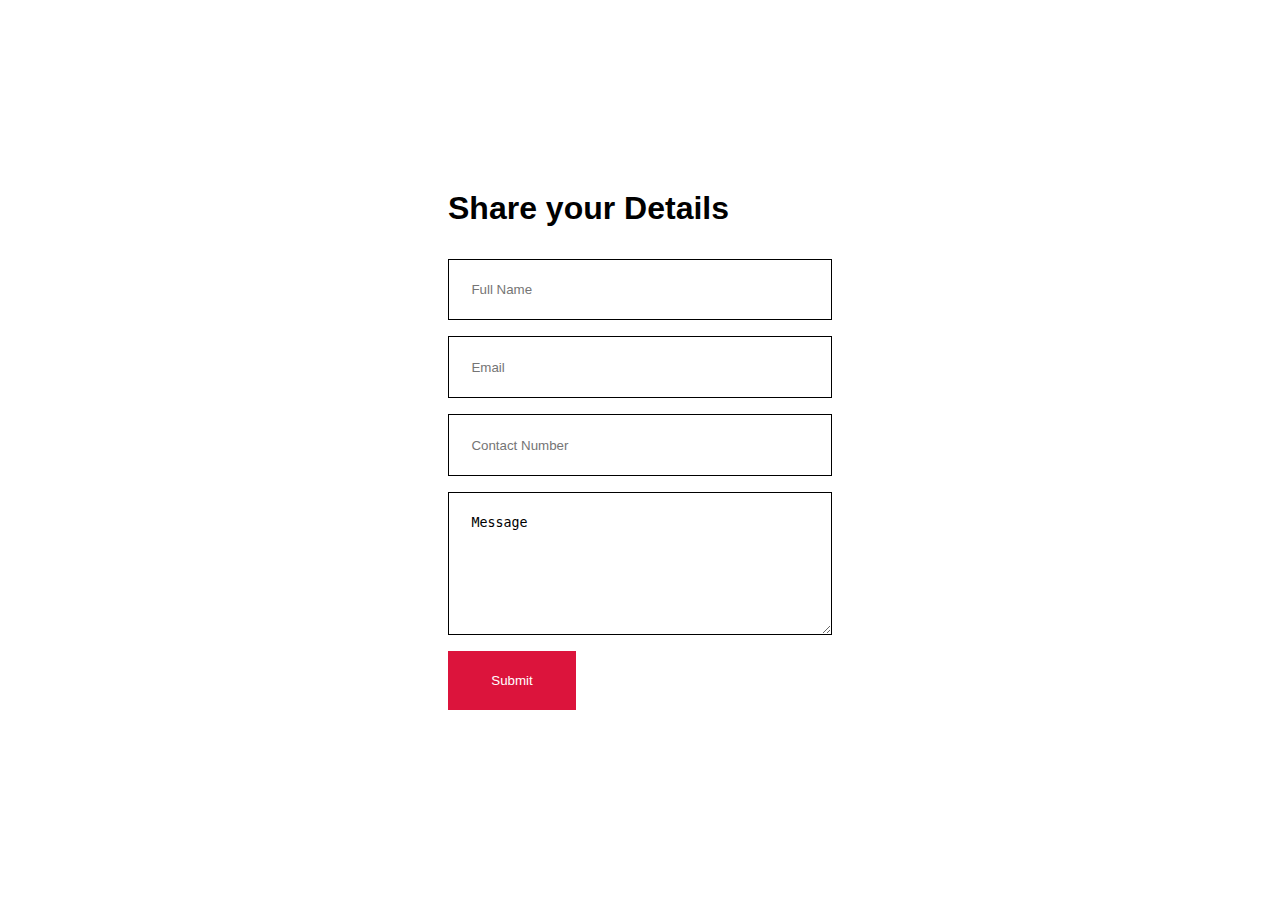
==== contactUs.html @ a59295cc "added index.html" ====
<!DOCTYPE html>
<html lang="en">

<head>
    <meta charset="UTF-8">
    <meta http-equiv="X-UA-Compatible" content="IE=edge">
    <meta name="viewport" content="width=device-width, initial-scale=1.0"> 
    <title>HTML Contact Form Submission</title> 
    <link rel="stylesheet" href="contactUs.css">
</head>

<body>
    <div class="container">
        <h1>Share your Details</h1>
        <form action="https://formsubmit.co/arjunnarala9@gmail.com" method="POST" />
            <input type="text" name="Name" placeholder="Full Name" required> 
            <input type="email" name="Email" placeholder="Email" required>
            <input type="tel" name="tel" placeholder="Contact Number" required>
            <textarea name="Message" placeholder="Message" required>Message</textarea>
            <button type="submit">Submit</button>
        </form>
        
    </div>
</body>

</html>
---- contactUs.css ----
*{
    margin: 0;
    padding: 0;
    outline: 0;
    border: 0;
}
body{
    height: 100vh;
    font-family: Arial,Helvetica,sans-serif;
    display: grid;
    place-items: center; 
}
h1{
    margin-bottom: 2rem;
}
form{
    display: flex;
    flex-direction: column;
    width: 24rem;
    grid-gap: 1rem;
}
input,
select,
textarea{
    padding: 1.4rem;
    background: transparent;
    border: 1px solid black;
}
textarea{
    height: 6rem;
}
button{
    width: 8rem;
    padding: 1.4rem;
    cursor: pointer;
    background: crimson;
    color: white;
}
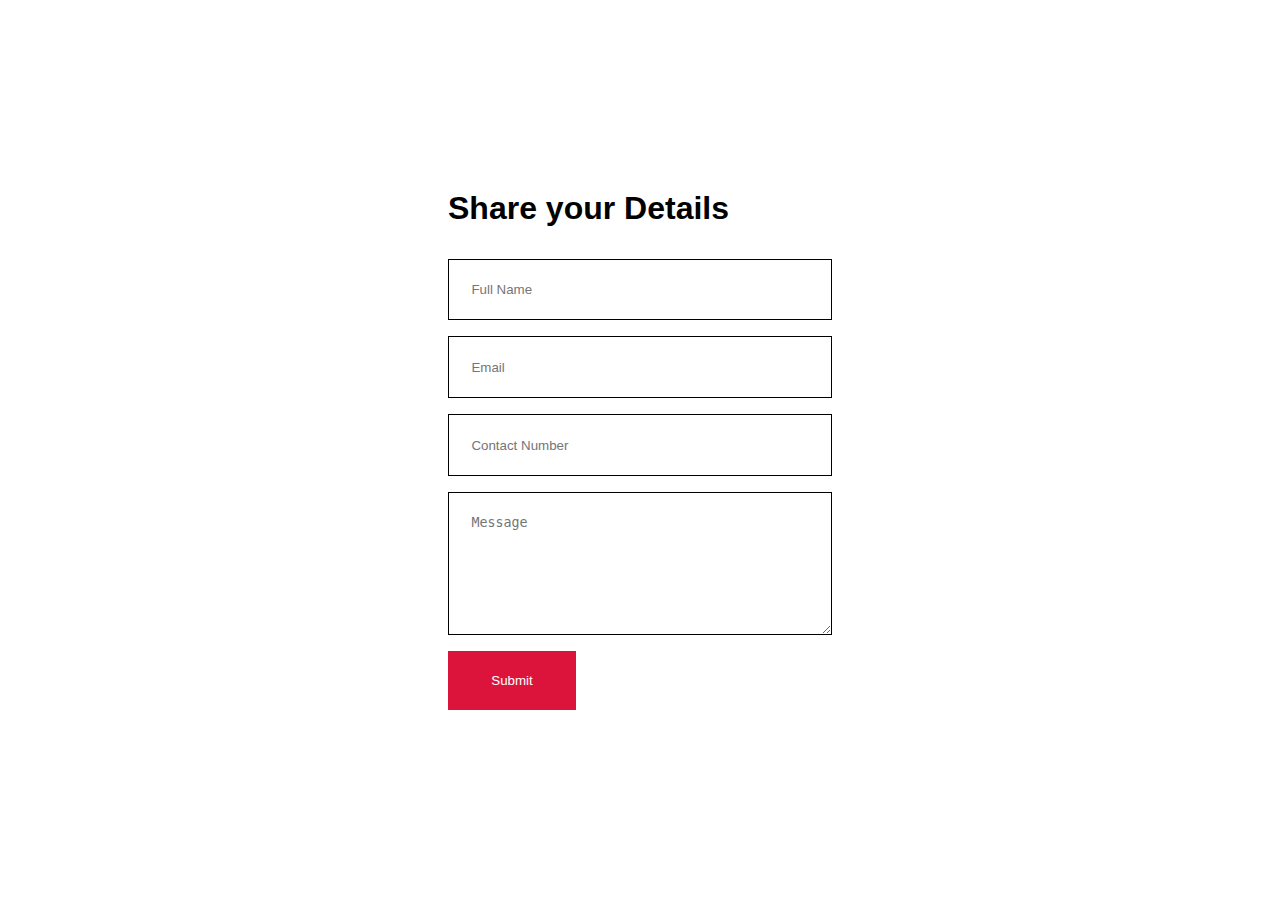
==== commit 44f06e04: "Update contactUs.html" ====
--- a/contactUs.html
+++ b/contactUs.html
@@ -16,7 +16,7 @@
             <input type="text" name="Name" placeholder="Full Name" required> 
             <input type="email" name="Email" placeholder="Email" required>
             <input type="tel" name="tel" placeholder="Contact Number" required>
-            <textarea name="Message" placeholder="Message" required>Message</textarea>
+            <textarea name="Message" placeholder="Message" required></textarea>
             <button type="submit">Submit</button>
         </form>
         
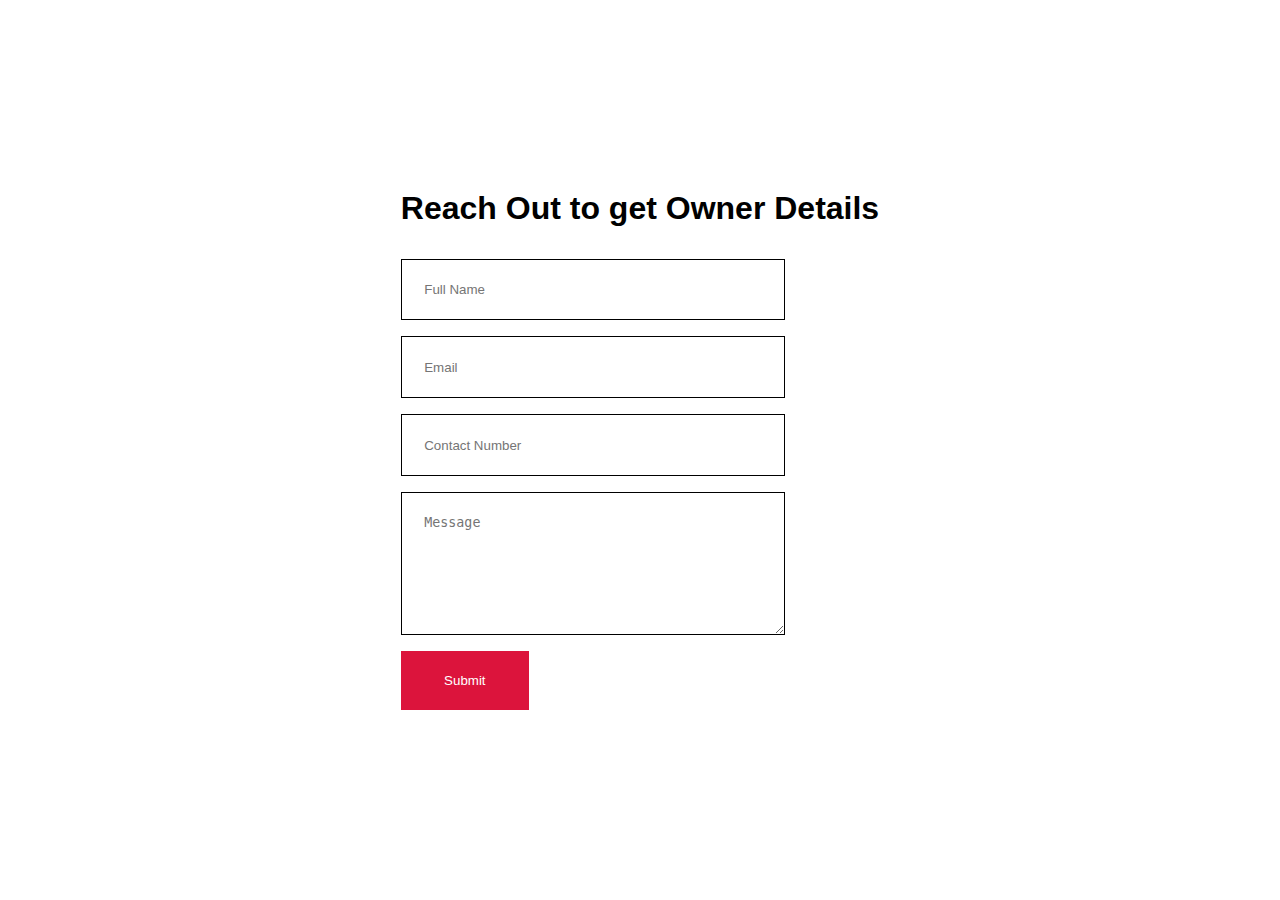
==== commit 35e80b70: "Update contactUs.html" ====
--- a/contactUs.html
+++ b/contactUs.html
@@ -11,8 +11,8 @@
 
 <body>
     <div class="container">
-        <h1>Share your Details</h1>
-        <form action="https://formsubmit.co/arjunnarala9@gmail.com" method="POST" />
+        <h1>Reach Out to get Owner Details</h1>
+        <form action="https://formspree.io/f/mzblqybo" method="POST" />
             <input type="text" name="Name" placeholder="Full Name" required> 
             <input type="email" name="Email" placeholder="Email" required>
             <input type="tel" name="tel" placeholder="Contact Number" required>
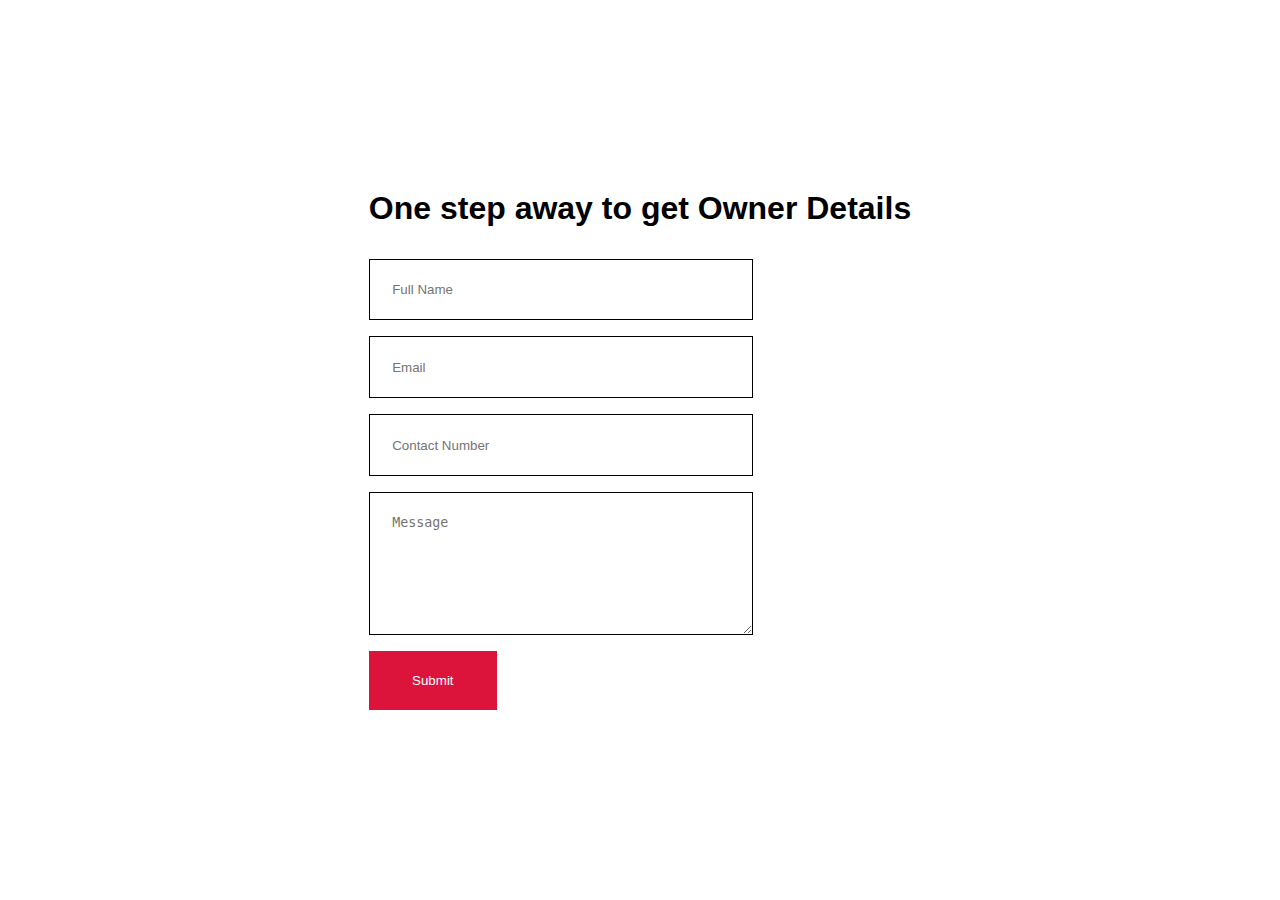
==== commit 658166e0: "Update contactUs.html" ====
--- a/contactUs.html
+++ b/contactUs.html
@@ -11,7 +11,7 @@
 
 <body>
     <div class="container">
-        <h1>Reach Out to get Owner Details</h1>
+        <h1>One step away to get Owner Details</h1>
         <form action="https://formspree.io/f/mzblqybo" method="POST" />
             <input type="text" name="Name" placeholder="Full Name" required> 
             <input type="email" name="Email" placeholder="Email" required>
